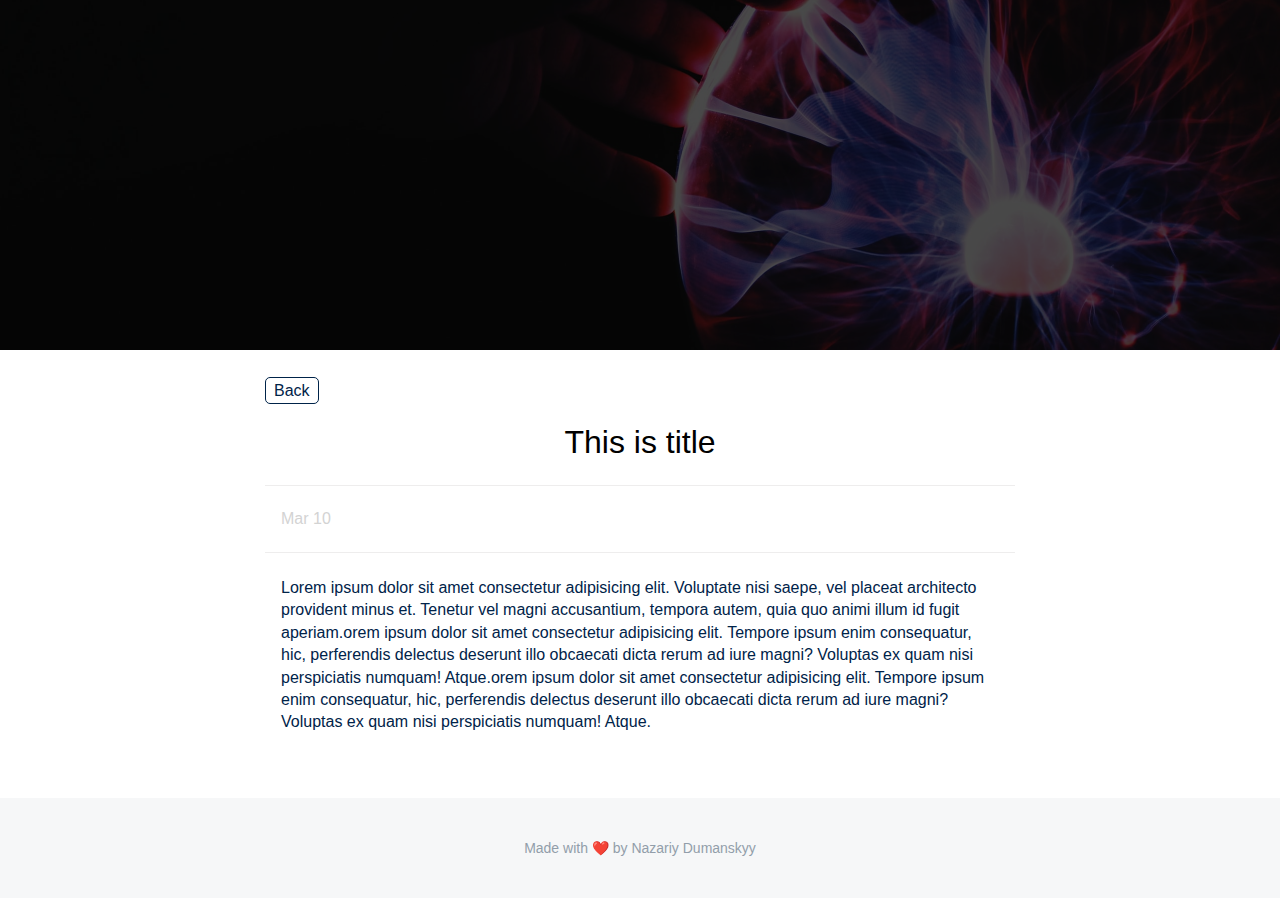
==== post.html @ b5b8bd7b "blog-app" ====
<!DOCTYPE html>
<html>
    <head>
        <meta charset="utf-8">
        <meta http-equiv="X-UA-Compatible" content="IE=edge">
        <title>Post</title>
        <meta name="description" content="">
        <meta name="viewport" content="width=device-width, initial-scale=1">
        <link rel="stylesheet" href="style/style.css">
        <link rel="stylesheet" href="style/post.css">
    </head>
    <body>
        <div class="container">
            <header>
            </header>
            <div class="main">
                <div class="main__container">
                    <!-- TODO: Add div class "navigation" to link back to home page HINT: make it a link -->
                    <!-- TODO: Stylize navigation in style.css -->
                    <!-- TODO: Add all divs for post title, post, date, post content based on ids in post.css   -->
                    <div class="navigation">
                        <a href="index.html">Back</a>
                    </div>
                    <div class="post-container">
                        <div id="individual-post-title">
                            This is title
                        </div>
                        <div id="individual-post-date">
                            Mar 10
                        </div>
                        <div id="individual-post-content">
                            Lorem ipsum dolor sit amet consectetur adipisicing
                            elit. Voluptate nisi saepe, vel placeat architecto
                            provident minus et. Tenetur vel magni accusantium,
                            tempora autem, quia quo animi illum id fugit
                            aperiam.orem ipsum dolor sit amet
                            consectetur adipisicing elit. Tempore ipsum enim
                            consequatur, hic, perferendis delectus deserunt illo
                            obcaecati dicta rerum ad iure magni? Voluptas ex
                            quam nisi perspiciatis numquam! Atque.orem ipsum
                            dolor sit amet
                            consectetur adipisicing elit. Tempore ipsum enim
                            consequatur, hic, perferendis delectus deserunt illo
                            obcaecati dicta rerum ad iure magni? Voluptas ex
                            quam nisi perspiciatis numquam! Atque.
                        </div>
                    </div>

                </div>
            </div>
            <footer>
                <p>Made with ❤️ by Nazariy Dumanskyy</p>
            </footer>
        </div>
        <script src="js/post.js" async defer></script>
    </body>
</html>
---- style/style.css ----
body {
  margin: 0;
  font-family: Arial, Helvetica, sans-serif;
}

.post-link {
  text-decoration: none;
}
header {
  min-height: 350px;
  background-color: blue;
  color: white;
  display: flex;
  flex-direction: column;
  justify-content: center;
  align-items: center;
  background-image: url(/assets/banner.jpeg);
  background-size: cover;
  background-position: center;
  position: relative;
}
header > * {
  z-index: 1;
}
header::after {
  content: "";
  position: absolute;
  top: 0;
  bottom: 0;
  right: 0;
  left: 0;
  background-color: rgba(0, 0, 0, 0.7);
}
.profile__img {
  border-radius: 50%;
  width: 100px;
  height: 100px;
  background-color: white;
  background-image: url(/assets/Nihar.jpg);
  background-size: cover;
}
.profile__name {
  font-size: 3em;
  font-weight: bold;
}
.subtext {
  margin-top: 8px;
}
.main {
  margin-top: 32px;
  display: flex;
  justify-content: center;
}
.main__container {
  width: 100%;
  max-width: 750px;
  min-width: 600px;
  padding-left: 16px;
  padding-right: 16px;
}
.post {
  display: flex;
  border: 1px solid #eaecee;
  border-radius: 8px;
  min-height: 200px;
  overflow: hidden;
  transition: 0.25s ease;
  cursor: pointer;
  margin-top: 24px;
}
.post:hover {
  transform: translate3d(0, -5px, 0);
  box-shadow: 10px 10px 15px rgba(0, 0, 0, 0.3);
}
.post__image {
  /* width: 100%;
  height: 100%; */
  flex-basis: 40%;
  /* background-image: url("https://images.unsplash.com/photo-1593642632559-0c6d3fc62b89?ixlib=rb-1.2.1&ixid=eyJhcHBfaWQiOjEyMDd9&auto=format&fit=crop&w=1350&q=80"); */
  background-size: cover;

  /* object-fit: cover; */
}
.add__post {
}
.post__content {
  flex-basis: 60%;
  padding: 24px;
}
.post__date {
  font-size: 12px;
  color: gray;
  font-weight: 600;
}
.post__title {
  margin-top: 16px;
  font-size: 1.5em;
  color: #333;
  font-weight: 600;
}
.post__title h4 {
  margin: 0;
}
.post__text {
  margin-top: 4px;
  color: #495057;
  font-weight: 400;
  line-height: 1.4;
  max-height: 65px;
  overflow: hidden;
}
footer {
  min-height: 100px;
  background-color: #eaecee70;
  color: #929eaa;
  display: flex;
  justify-content: center;
  align-items: center;
  margin-top: 40px;
  font-size: 14px;
}
.nav-button.nav-post-button {
  bottom: 30px;
  position: fixed;
  color: white;
  right: 30px;
  font-size: 24px;
  background-color: #004186;
  box-shadow: 0 2px 5px 0 rgba(0, 0, 0, 0.26);
  height: 50px;
  width: 50px;
  border-radius: 50%;
  display: flex;
  justify-content: center;
  align-items: center;
  transition: all 0.25s ease;
}
.nav-button.nav-post-button:hover {
  background-color: #002349;
}
.navigation {
}
.navigation a {
  text-decoration: none;
  padding: 4px 8px;
  border: 1px solid #002349;
  border-radius: 5px;
  color: #002349;
  font-weight: 400;
}
---- style/post.css ----
/* ADD styling for all of the divs in post.html to match  */

#individual-post-title {
  text-align: center;
  font-size: 2em;
  padding: 24px 0;
}

#individual-post-date {
  border-top: 1px solid rgb(238, 237, 237);
  border-bottom: 1px solid rgb(238, 237, 237);
  padding: 24px 16px;
  color: lightgray;
}

#individual-post-content {
  padding: 24px 16px;
  color: #002349;
  line-height: 1.4;
}
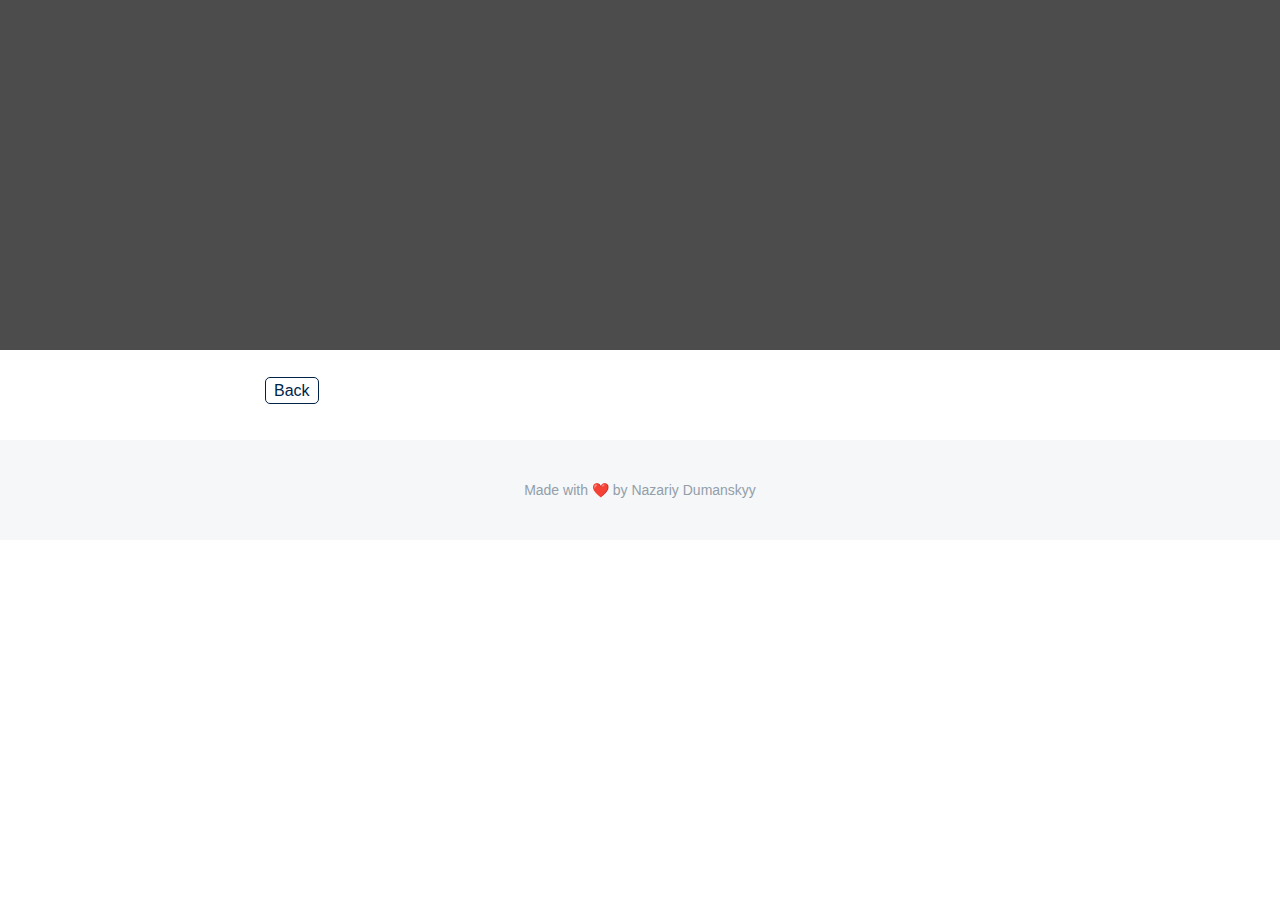
==== commit dd644cbc: "post changes" ====
--- a/post.html
+++ b/post.html
@@ -21,29 +21,8 @@
                     <div class="navigation">
                         <a href="index.html">Back</a>
                     </div>
-                    <div class="post-container">
-                        <div id="individual-post-title">
-                            This is title
-                        </div>
-                        <div id="individual-post-date">
-                            Mar 10
-                        </div>
-                        <div id="individual-post-content">
-                            Lorem ipsum dolor sit amet consectetur adipisicing
-                            elit. Voluptate nisi saepe, vel placeat architecto
-                            provident minus et. Tenetur vel magni accusantium,
-                            tempora autem, quia quo animi illum id fugit
-                            aperiam.orem ipsum dolor sit amet
-                            consectetur adipisicing elit. Tempore ipsum enim
-                            consequatur, hic, perferendis delectus deserunt illo
-                            obcaecati dicta rerum ad iure magni? Voluptas ex
-                            quam nisi perspiciatis numquam! Atque.orem ipsum
-                            dolor sit amet
-                            consectetur adipisicing elit. Tempore ipsum enim
-                            consequatur, hic, perferendis delectus deserunt illo
-                            obcaecati dicta rerum ad iure magni? Voluptas ex
-                            quam nisi perspiciatis numquam! Atque.
-                        </div>
+                    <div class="post-container blog__post">
+
                     </div>
 
                 </div>
--- a/style/style.css
+++ b/style/style.css
@@ -3,21 +3,26 @@
   font-family: Arial, Helvetica, sans-serif;
 }
 
-.post-link {
+a.post-link {
   text-decoration: none;
 }
 header {
   min-height: 350px;
-  background-color: blue;
   color: white;
   display: flex;
   flex-direction: column;
   justify-content: center;
   align-items: center;
-  background-image: url(/assets/banner.jpeg);
+
   background-size: cover;
   background-position: center;
   position: relative;
+}
+.home header {
+  background-image: url(/assets/banner.jpeg);
+}
+.post__link {
+  text-decoration: none;
 }
 header > * {
   z-index: 1;
